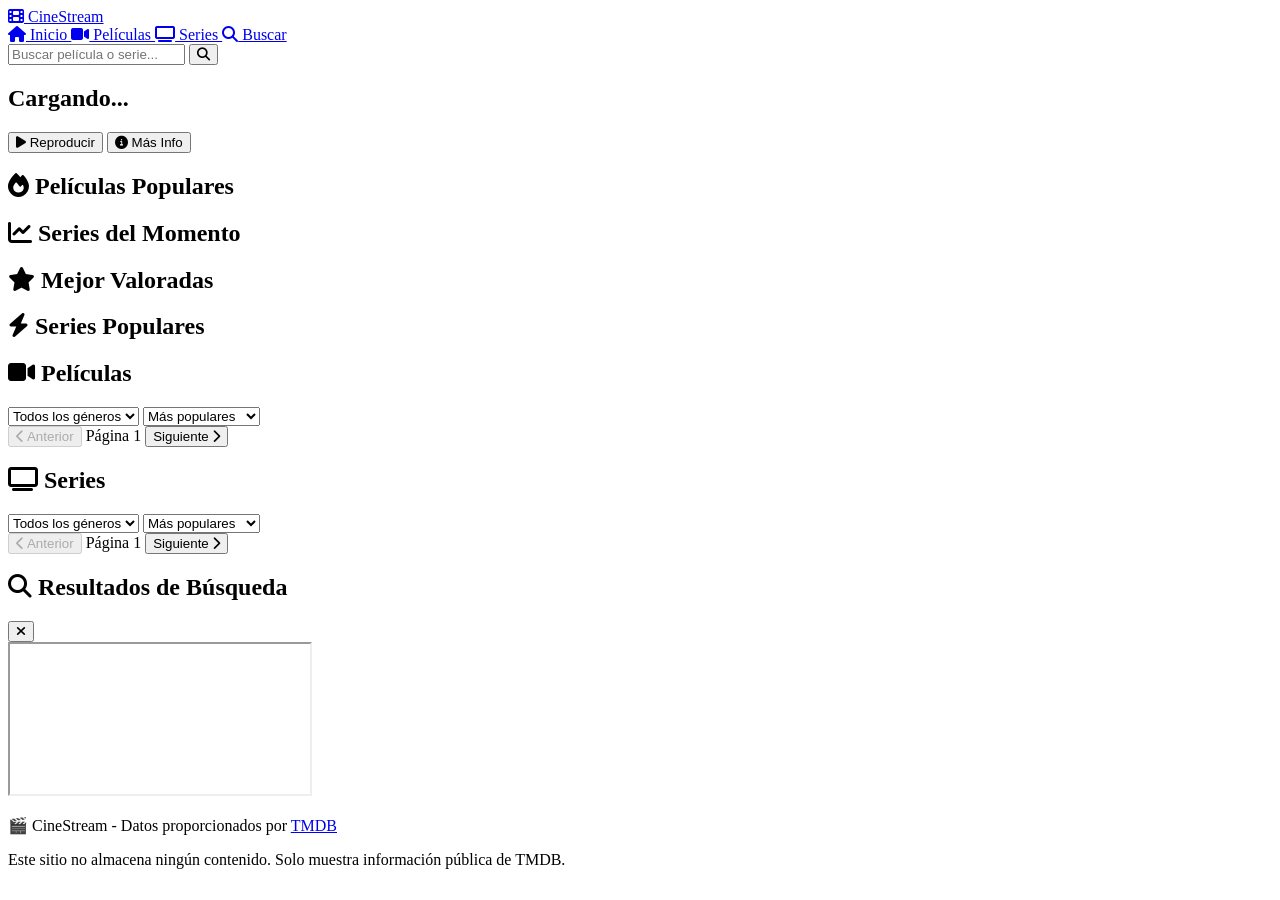
==== CineStream/index.html @ ab00bdc8 "Rename index.html to CineStream/index.html" ====
<!DOCTYPE html>
<html lang="es">
<head>
    <meta charset="UTF-8">
    <meta name="viewport" content="width=device-width, initial-scale=1.0">
    <meta name="description" content="Ver películas y series en línea gratis">
    <title>CineStream - Ver Películas y Series Online</title>
    
    <link rel="stylesheet" href="https://cdnjs.cloudflare.com/ajax/libs/font-awesome/6.4.0/css/all.min.css">
    <link rel="stylesheet" href="css/style.css">
    <link rel="icon" href="data:image/svg+xml,<svg xmlns='http://www.w3.org/2000/svg' viewBox='0 0 100 100'><text y='.9em' font-size='90'>🎬</text></svg>">
</head>
<body>

<!-- HEADER -->
<header class="header">
    <div class="container header-content">
        <a href="#/" class="logo">
            <i class="fa-solid fa-film"></i> CineStream
        </a>
        
        <nav class="nav">
            <a href="#/" class="nav-link active" data-section="home">
                <i class="fa-solid fa-house"></i> Inicio
            </a>
            <a href="#/movies" class="nav-link" data-section="movies">
                <i class="fa-solid fa-video"></i> Películas
            </a>
            <a href="#/series" class="nav-link" data-section="series">
                <i class="fa-solid fa-tv"></i> Series
            </a>
            <a href="#/search" class="nav-link" data-section="search">
                <i class="fa-solid fa-magnifying-glass"></i> Buscar
            </a>
        </nav>
        
        <div class="search-box">
            <input type="text" id="searchInput" placeholder="Buscar película o serie...">
            <button id="searchBtn"><i class="fa-solid fa-search"></i></button>
        </div>
    </div>
</header>

<!-- MAIN CONTENT -->
<main class="main">
    
    <!-- HOME -->
    <section id="home" class="section active">
        <!-- Hero Banner -->
        <div class="hero" id="hero">
            <div class="hero-overlay"></div>
            <div class="hero-content">
                <h1 class="hero-title" id="heroTitle">Cargando...</h1>
                <p class="hero-desc" id="heroDesc"></p>
                <div class="hero-buttons">
                    <button class="btn btn-primary" id="heroPlay">
                        <i class="fa-solid fa-play"></i> Reproducir
                    </button>
                    <button class="btn btn-secondary" id="heroInfo">
                        <i class="fa-solid fa-circle-info"></i> Más Info
                    </button>
                </div>
            </div>
        </div>

        <div class="container">
            <!-- Películas Populares -->
            <div class="content-row">
                <h2 class="row-title">
                    <i class="fa-solid fa-fire"></i> Películas Populares
                </h2>
                <div class="cards-grid" id="popularMovies"></div>
            </div>

            <!-- Series Trending -->
            <div class="content-row">
                <h2 class="row-title">
                    <i class="fa-solid fa-chart-line"></i> Series del Momento
                </h2>
                <div class="cards-grid" id="trendingSeries"></div>
            </div>

            <!-- Películas Mejor Valoradas -->
            <div class="content-row">
                <h2 class="row-title">
                    <i class="fa-solid fa-star"></i> Mejor Valoradas
                </h2>
                <div class="cards-grid" id="topRatedMovies"></div>
            </div>

            <!-- Series Populares -->
            <div class="content-row">
                <h2 class="row-title">
                    <i class="fa-solid fa-bolt"></i> Series Populares
                </h2>
                <div class="cards-grid" id="popularSeries"></div>
            </div>
        </div>
    </section>

    <!-- MOVIES -->
    <section id="movies" class="section">
        <div class="container">
            <h1 class="page-title"><i class="fa-solid fa-video"></i> Películas</h1>
            
            <div class="filters">
                <select id="movieGenre" class="filter-select">
                    <option value="">Todos los géneros</option>
                </select>
                <select id="movieSort" class="filter-select">
                    <option value="popularity.desc">Más populares</option>
                    <option value="vote_average.desc">Mejor valoradas</option>
                    <option value="release_date.desc">Más recientes</option>
                    <option value="revenue.desc">Más taquilleras</option>
                </select>
            </div>

            <div class="cards-grid" id="moviesGrid"></div>
            
            <div class="pagination">
                <button id="prevMovies" class="btn btn-secondary" disabled>
                    <i class="fa-solid fa-chevron-left"></i> Anterior
                </button>
                <span id="moviePage">Página 1</span>
                <button id="nextMovies" class="btn btn-secondary">
                    Siguiente <i class="fa-solid fa-chevron-right"></i>
                </button>
            </div>
        </div>
    </section>

    <!-- SERIES -->
    <section id="series" class="section">
        <div class="container">
            <h1 class="page-title"><i class="fa-solid fa-tv"></i> Series</h1>
            
            <div class="filters">
                <select id="seriesGenre" class="filter-select">
                    <option value="">Todos los géneros</option>
                </select>
                <select id="seriesSort" class="filter-select">
                    <option value="popularity.desc">Más populares</option>
                    <option value="vote_average.desc">Mejor valoradas</option>
                    <option value="first_air_date.desc">Más recientes</option>
                </select>
            </div>

            <div class="cards-grid" id="seriesGrid"></div>
            
            <div class="pagination">
                <button id="prevSeries" class="btn btn-secondary" disabled>
                    <i class="fa-solid fa-chevron-left"></i> Anterior
                </button>
                <span id="seriesPage">Página 1</span>
                <button id="nextSeries" class="btn btn-secondary">
                    Siguiente <i class="fa-solid fa-chevron-right"></i>
                </button>
            </div>
        </div>
    </section>

    <!-- SEARCH -->
    <section id="search" class="section">
        <div class="container">
            <h1 class="page-title"><i class="fa-solid fa-magnifying-glass"></i> Resultados de Búsqueda</h1>
            <div id="searchResults" class="cards-grid"></div>
        </div>
    </section>

    <!-- DETAIL -->
    <section id="detail" class="section">
        <div class="container">
            <div class="detail-content" id="detailContent"></div>
        </div>
    </section>

    <!-- PLAYER -->
    <section id="player" class="section">
        <div class="container">
            <div class="player-wrapper">
                <div class="player-header">
                    <h2 id="playerTitle"></h2>
                    <button class="btn-close" onclick="window.history.back()">
                        <i class="fa-solid fa-xmark"></i>
                    </button>
                </div>
                
                <div class="player-controls" id="playerControls"></div>
                
                <div class="player-container">
                    <iframe id="videoPlayer" 
                            src="" 
                            allowfullscreen 
                            allow="autoplay; fullscreen; picture-in-picture"
                            referrerpolicy="origin">
                    </iframe>
                </div>
                
                <div class="player-info" id="playerInfo"></div>
            </div>
        </div>
    </section>

</main>

<!-- FOOTER -->
<footer class="footer">
    <div class="container">
        <p>🎬 CineStream - Datos proporcionados por <a href="https://www.themoviedb.org/" target="_blank">TMDB</a></p>
        <p class="disclaimer">Este sitio no almacena ningún contenido. Solo muestra información pública de TMDB.</p>
    </div>
</footer>

<!-- LOADING -->
<div class="loading-overlay" id="loading">
    <div class="spinner"></div>
</div>

<script src="js/app.js"></script>
</body>
</html>
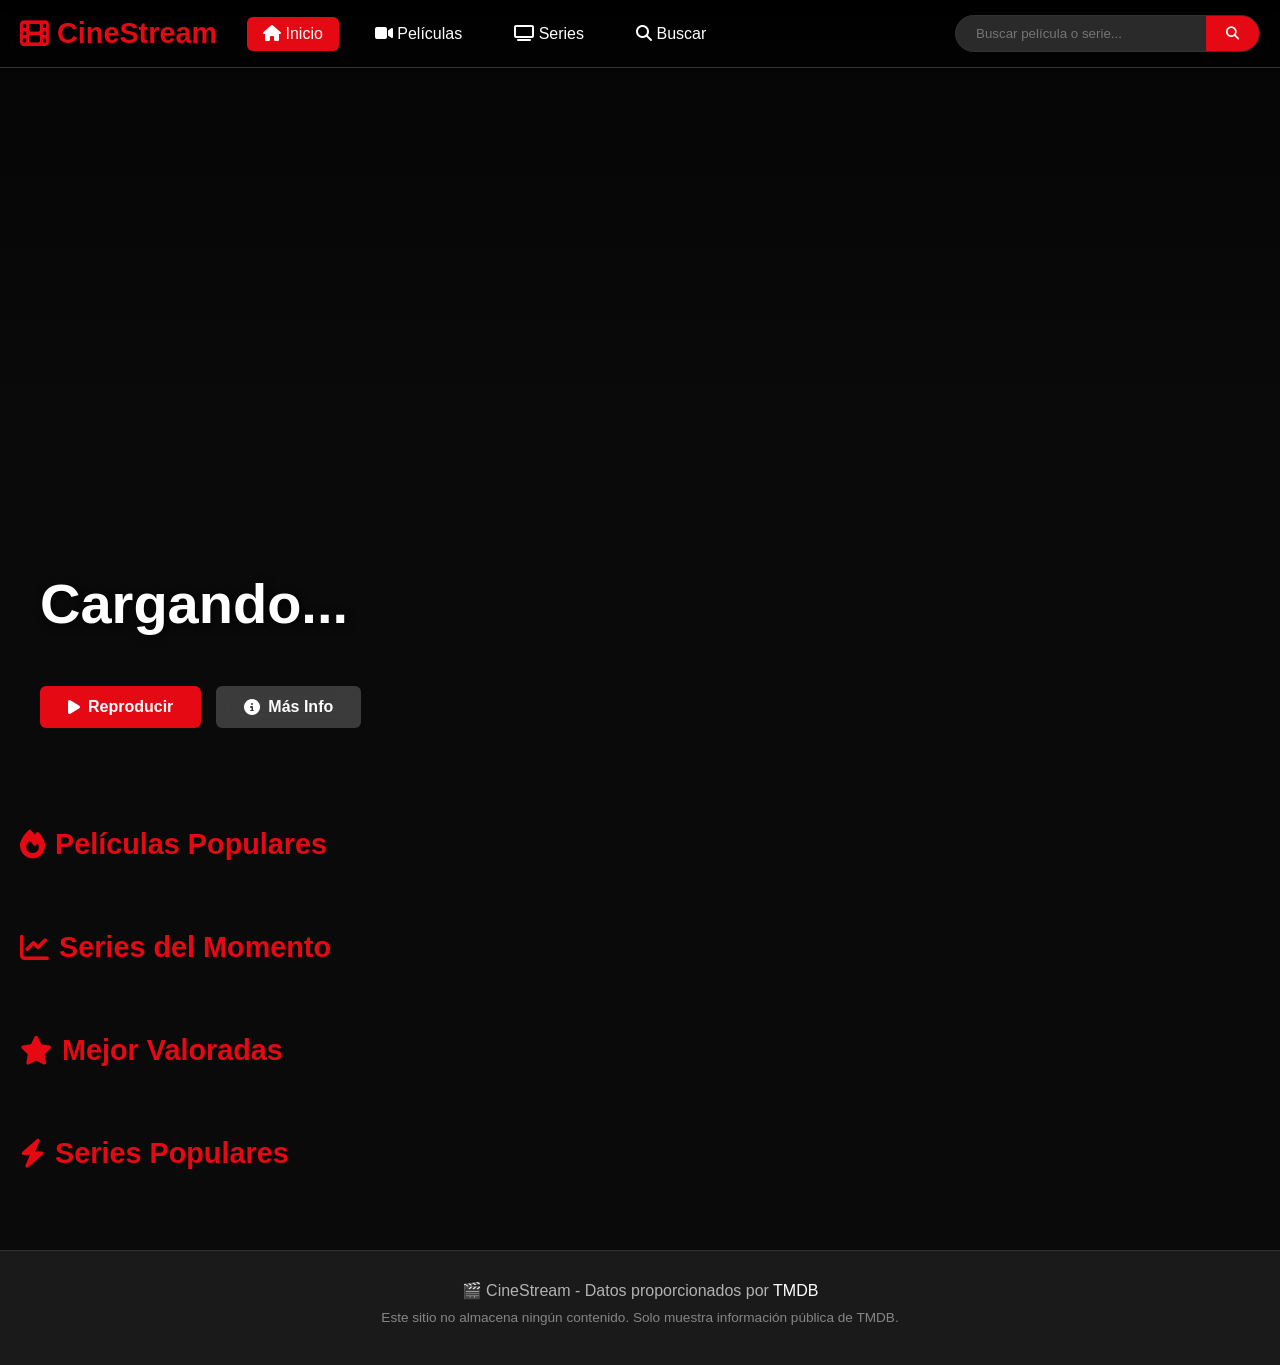
==== commit dacbcbb0: "Update index.html" ====
--- a/CineStream/index.html
+++ b/CineStream/index.html
@@ -216,6 +216,6 @@
     <div class="spinner"></div>
 </div>
 
-<script src="js/app.js"></script>
+<script src="CineStream/js/app.js"></script>
 </body>
 </html>
--- a/CineStream/css/style.css
+++ b/CineStream/css/style.css
@@ -0,0 +1,665 @@
+/* ============================================
+   VARIABLES Y RESET
+   ============================================ */
+:root {
+    --primary: #e50914;
+    --primary-dark: #b20710;
+    --secondary: #01b4e4;
+    --bg-dark: #0a0a0a;
+    --bg-card: #1a1a1a;
+    --bg-lighter: #2a2a2a;
+    --text: #ffffff;
+    --text-muted: #b3b3b3;
+    --border: #333;
+    --success: #28a745;
+    --shadow: 0 4px 20px rgba(0,0,0,0.5);
+}
+
+* {
+    margin: 0;
+    padding: 0;
+    box-sizing: border-box;
+}
+
+body {
+    font-family: 'Segoe UI', Tahoma, sans-serif;
+    background: var(--bg-dark);
+    color: var(--text);
+    min-height: 100vh;
+    overflow-x: hidden;
+}
+
+a {
+    color: var(--text);
+    text-decoration: none;
+}
+
+.container {
+    max-width: 1400px;
+    margin: 0 auto;
+    padding: 0 20px;
+}
+
+/* ============================================
+   HEADER
+   ============================================ */
+.header {
+    position: sticky;
+    top: 0;
+    z-index: 100;
+    background: linear-gradient(180deg, rgba(0,0,0,0.95) 0%, rgba(0,0,0,0.7) 100%);
+    backdrop-filter: blur(10px);
+    border-bottom: 1px solid var(--border);
+    padding: 15px 0;
+}
+
+.header-content {
+    display: flex;
+    align-items: center;
+    gap: 30px;
+    flex-wrap: wrap;
+}
+
+.logo {
+    font-size: 1.8rem;
+    font-weight: bold;
+    color: var(--primary);
+    display: flex;
+    align-items: center;
+    gap: 8px;
+}
+
+.nav {
+    display: flex;
+    gap: 20px;
+    flex: 1;
+}
+
+.nav-link {
+    padding: 8px 16px;
+    border-radius: 6px;
+    transition: all 0.3s;
+    font-weight: 500;
+}
+
+.nav-link:hover, .nav-link.active {
+    background: var(--primary);
+    color: white;
+}
+
+.search-box {
+    display: flex;
+    background: var(--bg-lighter);
+    border-radius: 25px;
+    overflow: hidden;
+    border: 1px solid var(--border);
+}
+
+.search-box input {
+    background: transparent;
+    border: none;
+    padding: 10px 20px;
+    color: white;
+    width: 250px;
+    outline: none;
+}
+
+.search-box button {
+    background: var(--primary);
+    border: none;
+    padding: 10px 20px;
+    color: white;
+    cursor: pointer;
+    transition: background 0.3s;
+}
+
+.search-box button:hover {
+    background: var(--primary-dark);
+}
+
+/* ============================================
+   HERO
+   ============================================ */
+.hero {
+    position: relative;
+    height: 80vh;
+    min-height: 500px;
+    background-size: cover;
+    background-position: center;
+    margin-bottom: 40px;
+    display: flex;
+    align-items: flex-end;
+}
+
+.hero-overlay {
+    position: absolute;
+    inset: 0;
+    background: linear-gradient(0deg, var(--bg-dark) 0%, transparent 50%, rgba(0,0,0,0.5) 100%);
+}
+
+.hero-content {
+    position: relative;
+    z-index: 2;
+    padding: 60px 40px;
+    max-width: 700px;
+}
+
+.hero-title {
+    font-size: 3.5rem;
+    margin-bottom: 20px;
+    text-shadow: 2px 2px 10px rgba(0,0,0,0.8);
+}
+
+.hero-desc {
+    font-size: 1.1rem;
+    line-height: 1.6;
+    margin-bottom: 30px;
+    color: var(--text-muted);
+    display: -webkit-box;
+    -webkit-line-clamp: 3;
+    -webkit-box-orient: vertical;
+    overflow: hidden;
+}
+
+.hero-buttons {
+    display: flex;
+    gap: 15px;
+    flex-wrap: wrap;
+}
+
+/* ============================================
+   BOTONES
+   ============================================ */
+.btn {
+    padding: 12px 28px;
+    border: none;
+    border-radius: 6px;
+    font-size: 1rem;
+    font-weight: bold;
+    cursor: pointer;
+    transition: all 0.3s;
+    display: inline-flex;
+    align-items: center;
+    gap: 8px;
+}
+
+.btn-primary {
+    background: var(--primary);
+    color: white;
+}
+
+.btn-primary:hover {
+    background: var(--primary-dark);
+    transform: scale(1.05);
+}
+
+.btn-secondary {
+    background: rgba(255,255,255,0.2);
+    color: white;
+    backdrop-filter: blur(10px);
+}
+
+.btn-secondary:hover {
+    background: rgba(255,255,255,0.3);
+}
+
+.btn-close {
+    background: rgba(0,0,0,0.7);
+    color: white;
+    border: none;
+    width: 40px;
+    height: 40px;
+    border-radius: 50%;
+    cursor: pointer;
+    font-size: 1.2rem;
+}
+
+/* ============================================
+   CONTENT ROWS
+   ============================================ */
+.content-row {
+    margin-bottom: 50px;
+}
+
+.row-title {
+    font-size: 1.8rem;
+    margin-bottom: 20px;
+    display: flex;
+    align-items: center;
+    gap: 10px;
+    color: var(--primary);
+}
+
+.cards-grid {
+    display: grid;
+    grid-template-columns: repeat(auto-fill, minmax(200px, 1fr));
+    gap: 20px;
+}
+
+.card {
+    background: var(--bg-card);
+    border-radius: 10px;
+    overflow: hidden;
+    cursor: pointer;
+    transition: all 0.3s;
+    position: relative;
+}
+
+.card:hover {
+    transform: translateY(-10px) scale(1.03);
+    box-shadow: var(--shadow);
+    z-index: 10;
+}
+
+.card-poster {
+    width: 100%;
+    aspect-ratio: 2/3;
+    object-fit: cover;
+    display: block;
+}
+
+.card-info {
+    padding: 12px;
+}
+
+.card-title {
+    font-size: 1rem;
+    margin-bottom: 5px;
+    white-space: nowrap;
+    overflow: hidden;
+    text-overflow: ellipsis;
+}
+
+.card-meta {
+    display: flex;
+    justify-content: space-between;
+    font-size: 0.85rem;
+    color: var(--text-muted);
+}
+
+.card-rating {
+    color: #ffc107;
+}
+
+.card-overlay {
+    position: absolute;
+    inset: 0;
+    background: linear-gradient(0deg, rgba(0,0,0,0.9) 0%, transparent 50%);
+    opacity: 0;
+    transition: opacity 0.3s;
+    display: flex;
+    align-items: flex-end;
+    padding: 20px;
+}
+
+.card:hover .card-overlay {
+    opacity: 1;
+}
+
+.card-play {
+    position: absolute;
+    top: 50%;
+    left: 50%;
+    transform: translate(-50%, -50%);
+    width: 60px;
+    height: 60px;
+    background: var(--primary);
+    border-radius: 50%;
+    display: flex;
+    align-items: center;
+    justify-content: center;
+    font-size: 1.5rem;
+    opacity: 0;
+    transition: opacity 0.3s;
+}
+
+.card:hover .card-play {
+    opacity: 1;
+}
+
+/* ============================================
+   FILTROS Y PAGINACIÓN
+   ============================================ */
+.page-title {
+    font-size: 2.5rem;
+    margin: 30px 0;
+    color: var(--primary);
+}
+
+.filters {
+    display: flex;
+    gap: 15px;
+    margin-bottom: 30px;
+    flex-wrap: wrap;
+}
+
+.filter-select {
+    background: var(--bg-lighter);
+    color: white;
+    border: 1px solid var(--border);
+    padding: 10px 20px;
+    border-radius: 6px;
+    cursor: pointer;
+    font-size: 1rem;
+}
+
+.pagination {
+    display: flex;
+    justify-content: center;
+    align-items: center;
+    gap: 20px;
+    margin: 40px 0;
+}
+
+/* ============================================
+   DETALLE
+   ============================================ */
+.detail-content {
+    padding: 40px 0;
+}
+
+.detail-hero {
+    display: grid;
+    grid-template-columns: 300px 1fr;
+    gap: 40px;
+    margin-bottom: 40px;
+}
+
+.detail-poster {
+    width: 100%;
+    border-radius: 12px;
+    box-shadow: var(--shadow);
+}
+
+.detail-info h1 {
+    font-size: 3rem;
+    margin-bottom: 15px;
+}
+
+.detail-meta {
+    display: flex;
+    gap: 20px;
+    flex-wrap: wrap;
+    margin-bottom: 20px;
+    font-size: 1.1rem;
+}
+
+.detail-meta span {
+    display: flex;
+    align-items: center;
+    gap: 5px;
+}
+
+.detail-genres {
+    display: flex;
+    gap: 10px;
+    flex-wrap: wrap;
+    margin-bottom: 20px;
+}
+
+.genre-tag {
+    background: var(--bg-lighter);
+    padding: 6px 14px;
+    border-radius: 20px;
+    font-size: 0.9rem;
+    border: 1px solid var(--border);
+}
+
+.detail-overview {
+    font-size: 1.1rem;
+    line-height: 1.7;
+    color: var(--text-muted);
+    margin-bottom: 30px;
+}
+
+.detail-actions {
+    display: flex;
+    gap: 15px;
+    flex-wrap: wrap;
+}
+
+/* ============================================
+   SEASONS & EPISODES
+   ============================================ */
+.seasons-selector {
+    margin: 30px 0;
+}
+
+.seasons-selector h3 {
+    margin-bottom: 15px;
+    color: var(--secondary);
+}
+
+.season-tabs {
+    display: flex;
+    gap: 10px;
+    flex-wrap: wrap;
+    margin-bottom: 20px;
+}
+
+.season-tab {
+    padding: 8px 16px;
+    background: var(--bg-lighter);
+    border: 1px solid var(--border);
+    border-radius: 6px;
+    cursor: pointer;
+    transition: all 0.3s;
+}
+
+.season-tab.active, .season-tab:hover {
+    background: var(--primary);
+    border-color: var(--primary);
+}
+
+.episodes-list {
+    display: grid;
+    gap: 15px;
+}
+
+.episode-card {
+    display: grid;
+    grid-template-columns: 200px 1fr auto;
+    gap: 20px;
+    background: var(--bg-card);
+    border-radius: 10px;
+    overflow: hidden;
+    transition: all 0.3s;
+    align-items: center;
+}
+
+.episode-card:hover {
+    background: var(--bg-lighter);
+    transform: translateX(5px);
+}
+
+.episode-thumb {
+    width: 100%;
+    aspect-ratio: 16/9;
+    object-fit: cover;
+}
+
+.episode-info h4 {
+    margin-bottom: 8px;
+}
+
+.episode-info p {
+    color: var(--text-muted);
+    font-size: 0.9rem;
+    line-height: 1.5;
+}
+
+/* ============================================
+   PLAYER
+   ============================================ */
+.player-wrapper {
+    padding: 20px 0;
+}
+
+.player-header {
+    display: flex;
+    justify-content: space-between;
+    align-items: center;
+    margin-bottom: 20px;
+}
+
+.player-container {
+    position: relative;
+    width: 100%;
+    padding-bottom: 56.25%;
+    background: black;
+    border-radius: 12px;
+    overflow: hidden;
+    box-shadow: var(--shadow);
+}
+
+.player-container iframe {
+    position: absolute;
+    top: 0;
+    left: 0;
+    width: 100%;
+    height: 100%;
+    border: none;
+}
+
+.player-controls {
+    display: flex;
+    gap: 10px;
+    flex-wrap: wrap;
+    margin-bottom: 20px;
+}
+
+.server-btn {
+    padding: 8px 16px;
+    background: var(--bg-lighter);
+    border: 1px solid var(--border);
+    border-radius: 6px;
+    color: white;
+    cursor: pointer;
+    transition: all 0.3s;
+}
+
+.server-btn.active, .server-btn:hover {
+    background: var(--primary);
+    border-color: var(--primary);
+}
+
+.player-info {
+    margin-top: 20px;
+    padding: 20px;
+    background: var(--bg-card);
+    border-radius: 10px;
+}
+
+/* ============================================
+   LOADING
+   ============================================ */
+.loading-overlay {
+    position: fixed;
+    inset: 0;
+    background: rgba(0,0,0,0.8);
+    display: none;
+    align-items: center;
+    justify-content: center;
+    z-index: 1000;
+}
+
+.loading-overlay.active {
+    display: flex;
+}
+
+.spinner {
+    width: 60px;
+    height: 60px;
+    border: 5px solid var(--bg-lighter);
+    border-top-color: var(--primary);
+    border-radius: 50%;
+    animation: spin 1s linear infinite;
+}
+
+@keyframes spin {
+    to { transform: rotate(360deg); }
+}
+
+/* ============================================
+   FOOTER
+   ============================================ */
+.footer {
+    background: var(--bg-card);
+    padding: 30px 0;
+    margin-top: 60px;
+    text-align: center;
+    border-top: 1px solid var(--border);
+}
+
+.footer p {
+    color: var(--text-muted);
+    margin-bottom: 10px;
+}
+
+.disclaimer {
+    font-size: 0.85rem;
+    opacity: 0.7;
+}
+
+/* ============================================
+   SECTIONS
+   ============================================ */
+.section {
+    display: none;
+    animation: fadeIn 0.4s;
+}
+
+.section.active {
+    display: block;
+}
+
+@keyframes fadeIn {
+    from { opacity: 0; transform: translateY(10px); }
+    to { opacity: 1; transform: translateY(0); }
+}
+
+/* ============================================
+   RESPONSIVE
+   ============================================ */
+@media (max-width: 768px) {
+    .header-content {
+        flex-direction: column;
+        gap: 15px;
+    }
+    
+    .nav {
+        width: 100%;
+        justify-content: center;
+        flex-wrap: wrap;
+    }
+    
+    .search-box input {
+        width: 180px;
+    }
+    
+    .hero-title {
+        font-size: 2rem;
+    }
+    
+    .hero-content {
+        padding: 30px 20px;
+    }
+    
+    .detail-hero {
+        grid-template-columns: 1fr;
+    }
+    
+    .detail-poster {
+        max-width: 250px;
+        margin: 0 auto;
+    }
+    
+    .episode-card {
+        grid-template-columns: 1fr;
+    }
+    
+    .cards-grid {
+        grid-template-columns: repeat(auto-fill, minmax(140px, 1fr));
+        gap: 12px;
+    }
+}
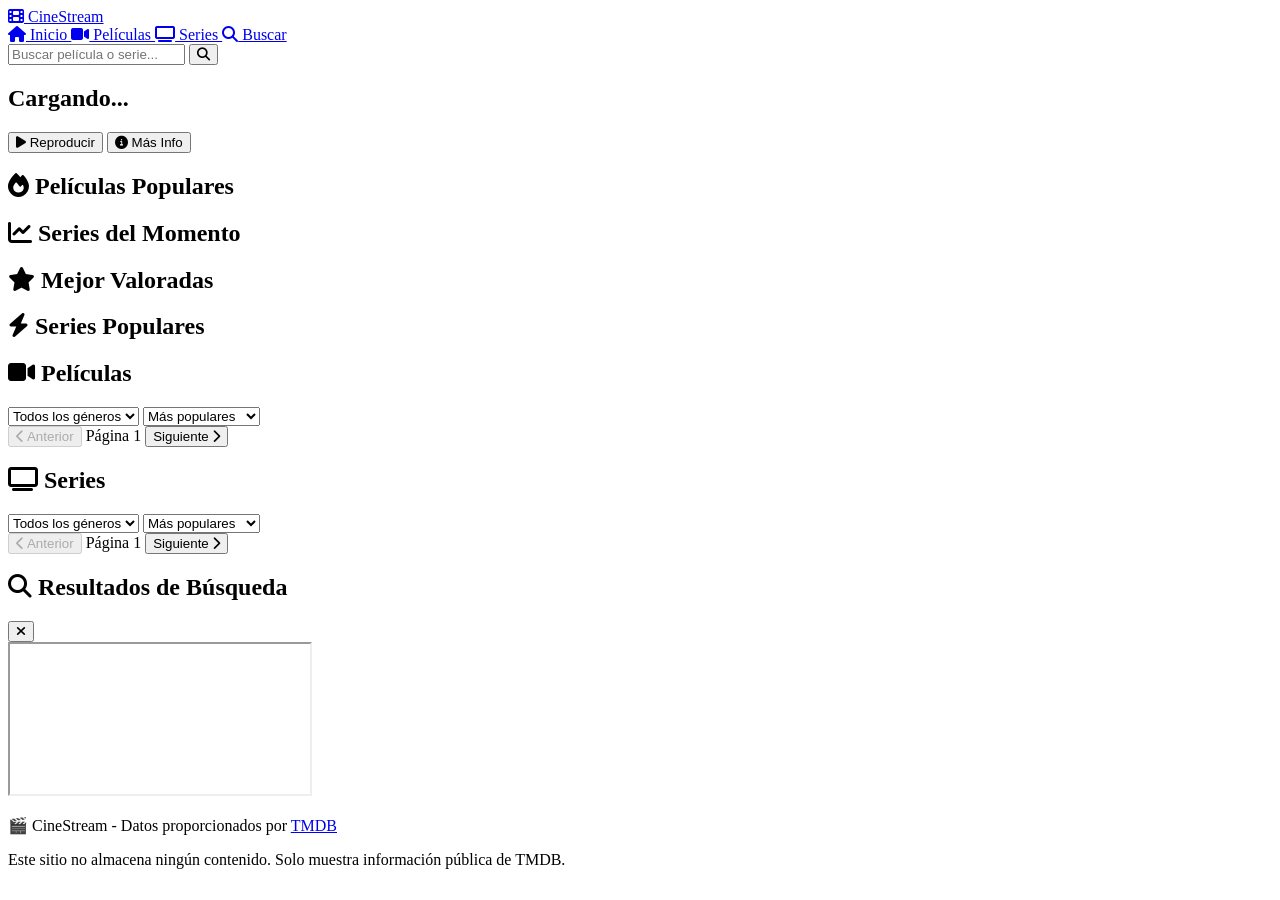
==== commit d4b16de1: "Update index.html" ====
--- a/CineStream/index.html
+++ b/CineStream/index.html
@@ -7,7 +7,7 @@
     <title>CineStream - Ver Películas y Series Online</title>
     
     <link rel="stylesheet" href="https://cdnjs.cloudflare.com/ajax/libs/font-awesome/6.4.0/css/all.min.css">
-    <link rel="stylesheet" href="css/style.css">
+    <link rel="stylesheet" href="CineStream/css/style.css">
     <link rel="icon" href="data:image/svg+xml,<svg xmlns='http://www.w3.org/2000/svg' viewBox='0 0 100 100'><text y='.9em' font-size='90'>🎬</text></svg>">
 </head>
 <body>
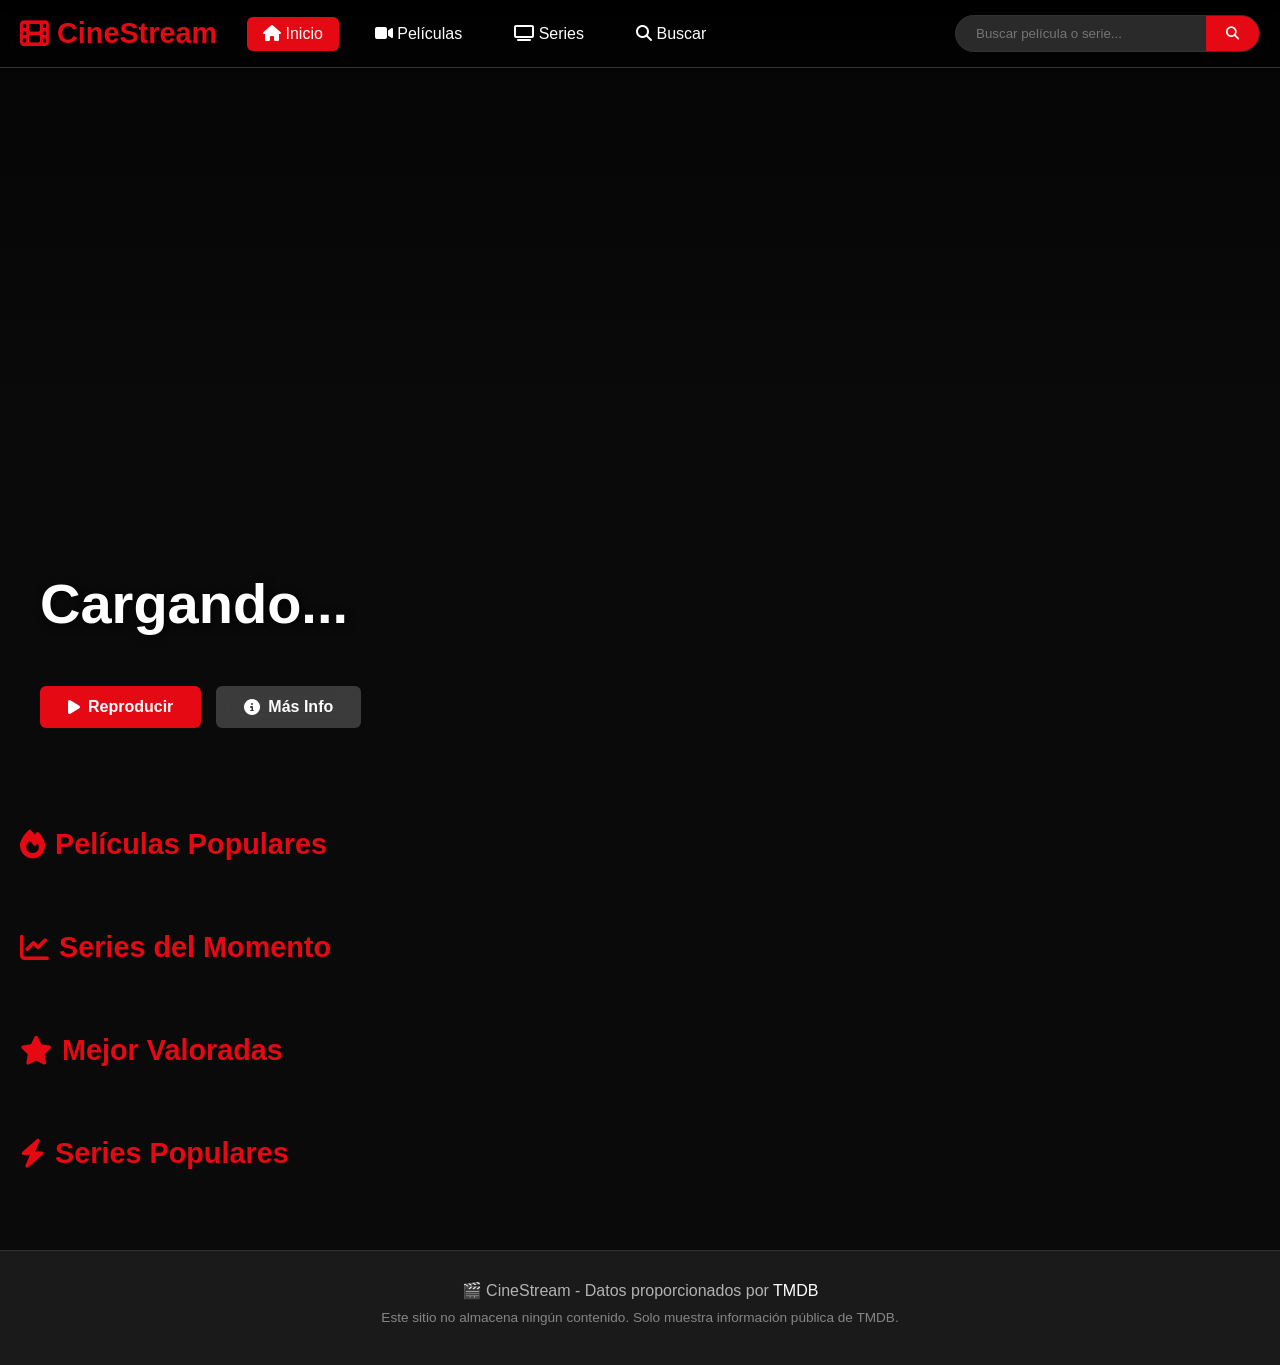
==== commit 88bc0607: "Update index.html" ====
--- a/CineStream/index.html
+++ b/CineStream/index.html
@@ -7,7 +7,7 @@
     <title>CineStream - Ver Películas y Series Online</title>
     
     <link rel="stylesheet" href="https://cdnjs.cloudflare.com/ajax/libs/font-awesome/6.4.0/css/all.min.css">
-    <link rel="stylesheet" href="CineStream/css/style.css">
+    <link rel="stylesheet" href="css/style.css">
     <link rel="icon" href="data:image/svg+xml,<svg xmlns='http://www.w3.org/2000/svg' viewBox='0 0 100 100'><text y='.9em' font-size='90'>🎬</text></svg>">
 </head>
 <body>
@@ -216,6 +216,6 @@
     <div class="spinner"></div>
 </div>
 
-<script src="CineStream/js/app.js"></script>
+<script src="CineStream/js"></script>
 </body>
 </html>
--- a/CineStream/css/style.css
+++ b/CineStream/css/style.css
@@ -0,0 +1,665 @@
+/* ============================================
+   VARIABLES Y RESET
+   ============================================ */
+:root {
+    --primary: #e50914;
+    --primary-dark: #b20710;
+    --secondary: #01b4e4;
+    --bg-dark: #0a0a0a;
+    --bg-card: #1a1a1a;
+    --bg-lighter: #2a2a2a;
+    --text: #ffffff;
+    --text-muted: #b3b3b3;
+    --border: #333;
+    --success: #28a745;
+    --shadow: 0 4px 20px rgba(0,0,0,0.5);
+}
+
+* {
+    margin: 0;
+    padding: 0;
+    box-sizing: border-box;
+}
+
+body {
+    font-family: 'Segoe UI', Tahoma, sans-serif;
+    background: var(--bg-dark);
+    color: var(--text);
+    min-height: 100vh;
+    overflow-x: hidden;
+}
+
+a {
+    color: var(--text);
+    text-decoration: none;
+}
+
+.container {
+    max-width: 1400px;
+    margin: 0 auto;
+    padding: 0 20px;
+}
+
+/* ============================================
+   HEADER
+   ============================================ */
+.header {
+    position: sticky;
+    top: 0;
+    z-index: 100;
+    background: linear-gradient(180deg, rgba(0,0,0,0.95) 0%, rgba(0,0,0,0.7) 100%);
+    backdrop-filter: blur(10px);
+    border-bottom: 1px solid var(--border);
+    padding: 15px 0;
+}
+
+.header-content {
+    display: flex;
+    align-items: center;
+    gap: 30px;
+    flex-wrap: wrap;
+}
+
+.logo {
+    font-size: 1.8rem;
+    font-weight: bold;
+    color: var(--primary);
+    display: flex;
+    align-items: center;
+    gap: 8px;
+}
+
+.nav {
+    display: flex;
+    gap: 20px;
+    flex: 1;
+}
+
+.nav-link {
+    padding: 8px 16px;
+    border-radius: 6px;
+    transition: all 0.3s;
+    font-weight: 500;
+}
+
+.nav-link:hover, .nav-link.active {
+    background: var(--primary);
+    color: white;
+}
+
+.search-box {
+    display: flex;
+    background: var(--bg-lighter);
+    border-radius: 25px;
+    overflow: hidden;
+    border: 1px solid var(--border);
+}
+
+.search-box input {
+    background: transparent;
+    border: none;
+    padding: 10px 20px;
+    color: white;
+    width: 250px;
+    outline: none;
+}
+
+.search-box button {
+    background: var(--primary);
+    border: none;
+    padding: 10px 20px;
+    color: white;
+    cursor: pointer;
+    transition: background 0.3s;
+}
+
+.search-box button:hover {
+    background: var(--primary-dark);
+}
+
+/* ============================================
+   HERO
+   ============================================ */
+.hero {
+    position: relative;
+    height: 80vh;
+    min-height: 500px;
+    background-size: cover;
+    background-position: center;
+    margin-bottom: 40px;
+    display: flex;
+    align-items: flex-end;
+}
+
+.hero-overlay {
+    position: absolute;
+    inset: 0;
+    background: linear-gradient(0deg, var(--bg-dark) 0%, transparent 50%, rgba(0,0,0,0.5) 100%);
+}
+
+.hero-content {
+    position: relative;
+    z-index: 2;
+    padding: 60px 40px;
+    max-width: 700px;
+}
+
+.hero-title {
+    font-size: 3.5rem;
+    margin-bottom: 20px;
+    text-shadow: 2px 2px 10px rgba(0,0,0,0.8);
+}
+
+.hero-desc {
+    font-size: 1.1rem;
+    line-height: 1.6;
+    margin-bottom: 30px;
+    color: var(--text-muted);
+    display: -webkit-box;
+    -webkit-line-clamp: 3;
+    -webkit-box-orient: vertical;
+    overflow: hidden;
+}
+
+.hero-buttons {
+    display: flex;
+    gap: 15px;
+    flex-wrap: wrap;
+}
+
+/* ============================================
+   BOTONES
+   ============================================ */
+.btn {
+    padding: 12px 28px;
+    border: none;
+    border-radius: 6px;
+    font-size: 1rem;
+    font-weight: bold;
+    cursor: pointer;
+    transition: all 0.3s;
+    display: inline-flex;
+    align-items: center;
+    gap: 8px;
+}
+
+.btn-primary {
+    background: var(--primary);
+    color: white;
+}
+
+.btn-primary:hover {
+    background: var(--primary-dark);
+    transform: scale(1.05);
+}
+
+.btn-secondary {
+    background: rgba(255,255,255,0.2);
+    color: white;
+    backdrop-filter: blur(10px);
+}
+
+.btn-secondary:hover {
+    background: rgba(255,255,255,0.3);
+}
+
+.btn-close {
+    background: rgba(0,0,0,0.7);
+    color: white;
+    border: none;
+    width: 40px;
+    height: 40px;
+    border-radius: 50%;
+    cursor: pointer;
+    font-size: 1.2rem;
+}
+
+/* ============================================
+   CONTENT ROWS
+   ============================================ */
+.content-row {
+    margin-bottom: 50px;
+}
+
+.row-title {
+    font-size: 1.8rem;
+    margin-bottom: 20px;
+    display: flex;
+    align-items: center;
+    gap: 10px;
+    color: var(--primary);
+}
+
+.cards-grid {
+    display: grid;
+    grid-template-columns: repeat(auto-fill, minmax(200px, 1fr));
+    gap: 20px;
+}
+
+.card {
+    background: var(--bg-card);
+    border-radius: 10px;
+    overflow: hidden;
+    cursor: pointer;
+    transition: all 0.3s;
+    position: relative;
+}
+
+.card:hover {
+    transform: translateY(-10px) scale(1.03);
+    box-shadow: var(--shadow);
+    z-index: 10;
+}
+
+.card-poster {
+    width: 100%;
+    aspect-ratio: 2/3;
+    object-fit: cover;
+    display: block;
+}
+
+.card-info {
+    padding: 12px;
+}
+
+.card-title {
+    font-size: 1rem;
+    margin-bottom: 5px;
+    white-space: nowrap;
+    overflow: hidden;
+    text-overflow: ellipsis;
+}
+
+.card-meta {
+    display: flex;
+    justify-content: space-between;
+    font-size: 0.85rem;
+    color: var(--text-muted);
+}
+
+.card-rating {
+    color: #ffc107;
+}
+
+.card-overlay {
+    position: absolute;
+    inset: 0;
+    background: linear-gradient(0deg, rgba(0,0,0,0.9) 0%, transparent 50%);
+    opacity: 0;
+    transition: opacity 0.3s;
+    display: flex;
+    align-items: flex-end;
+    padding: 20px;
+}
+
+.card:hover .card-overlay {
+    opacity: 1;
+}
+
+.card-play {
+    position: absolute;
+    top: 50%;
+    left: 50%;
+    transform: translate(-50%, -50%);
+    width: 60px;
+    height: 60px;
+    background: var(--primary);
+    border-radius: 50%;
+    display: flex;
+    align-items: center;
+    justify-content: center;
+    font-size: 1.5rem;
+    opacity: 0;
+    transition: opacity 0.3s;
+}
+
+.card:hover .card-play {
+    opacity: 1;
+}
+
+/* ============================================
+   FILTROS Y PAGINACIÓN
+   ============================================ */
+.page-title {
+    font-size: 2.5rem;
+    margin: 30px 0;
+    color: var(--primary);
+}
+
+.filters {
+    display: flex;
+    gap: 15px;
+    margin-bottom: 30px;
+    flex-wrap: wrap;
+}
+
+.filter-select {
+    background: var(--bg-lighter);
+    color: white;
+    border: 1px solid var(--border);
+    padding: 10px 20px;
+    border-radius: 6px;
+    cursor: pointer;
+    font-size: 1rem;
+}
+
+.pagination {
+    display: flex;
+    justify-content: center;
+    align-items: center;
+    gap: 20px;
+    margin: 40px 0;
+}
+
+/* ============================================
+   DETALLE
+   ============================================ */
+.detail-content {
+    padding: 40px 0;
+}
+
+.detail-hero {
+    display: grid;
+    grid-template-columns: 300px 1fr;
+    gap: 40px;
+    margin-bottom: 40px;
+}
+
+.detail-poster {
+    width: 100%;
+    border-radius: 12px;
+    box-shadow: var(--shadow);
+}
+
+.detail-info h1 {
+    font-size: 3rem;
+    margin-bottom: 15px;
+}
+
+.detail-meta {
+    display: flex;
+    gap: 20px;
+    flex-wrap: wrap;
+    margin-bottom: 20px;
+    font-size: 1.1rem;
+}
+
+.detail-meta span {
+    display: flex;
+    align-items: center;
+    gap: 5px;
+}
+
+.detail-genres {
+    display: flex;
+    gap: 10px;
+    flex-wrap: wrap;
+    margin-bottom: 20px;
+}
+
+.genre-tag {
+    background: var(--bg-lighter);
+    padding: 6px 14px;
+    border-radius: 20px;
+    font-size: 0.9rem;
+    border: 1px solid var(--border);
+}
+
+.detail-overview {
+    font-size: 1.1rem;
+    line-height: 1.7;
+    color: var(--text-muted);
+    margin-bottom: 30px;
+}
+
+.detail-actions {
+    display: flex;
+    gap: 15px;
+    flex-wrap: wrap;
+}
+
+/* ============================================
+   SEASONS & EPISODES
+   ============================================ */
+.seasons-selector {
+    margin: 30px 0;
+}
+
+.seasons-selector h3 {
+    margin-bottom: 15px;
+    color: var(--secondary);
+}
+
+.season-tabs {
+    display: flex;
+    gap: 10px;
+    flex-wrap: wrap;
+    margin-bottom: 20px;
+}
+
+.season-tab {
+    padding: 8px 16px;
+    background: var(--bg-lighter);
+    border: 1px solid var(--border);
+    border-radius: 6px;
+    cursor: pointer;
+    transition: all 0.3s;
+}
+
+.season-tab.active, .season-tab:hover {
+    background: var(--primary);
+    border-color: var(--primary);
+}
+
+.episodes-list {
+    display: grid;
+    gap: 15px;
+}
+
+.episode-card {
+    display: grid;
+    grid-template-columns: 200px 1fr auto;
+    gap: 20px;
+    background: var(--bg-card);
+    border-radius: 10px;
+    overflow: hidden;
+    transition: all 0.3s;
+    align-items: center;
+}
+
+.episode-card:hover {
+    background: var(--bg-lighter);
+    transform: translateX(5px);
+}
+
+.episode-thumb {
+    width: 100%;
+    aspect-ratio: 16/9;
+    object-fit: cover;
+}
+
+.episode-info h4 {
+    margin-bottom: 8px;
+}
+
+.episode-info p {
+    color: var(--text-muted);
+    font-size: 0.9rem;
+    line-height: 1.5;
+}
+
+/* ============================================
+   PLAYER
+   ============================================ */
+.player-wrapper {
+    padding: 20px 0;
+}
+
+.player-header {
+    display: flex;
+    justify-content: space-between;
+    align-items: center;
+    margin-bottom: 20px;
+}
+
+.player-container {
+    position: relative;
+    width: 100%;
+    padding-bottom: 56.25%;
+    background: black;
+    border-radius: 12px;
+    overflow: hidden;
+    box-shadow: var(--shadow);
+}
+
+.player-container iframe {
+    position: absolute;
+    top: 0;
+    left: 0;
+    width: 100%;
+    height: 100%;
+    border: none;
+}
+
+.player-controls {
+    display: flex;
+    gap: 10px;
+    flex-wrap: wrap;
+    margin-bottom: 20px;
+}
+
+.server-btn {
+    padding: 8px 16px;
+    background: var(--bg-lighter);
+    border: 1px solid var(--border);
+    border-radius: 6px;
+    color: white;
+    cursor: pointer;
+    transition: all 0.3s;
+}
+
+.server-btn.active, .server-btn:hover {
+    background: var(--primary);
+    border-color: var(--primary);
+}
+
+.player-info {
+    margin-top: 20px;
+    padding: 20px;
+    background: var(--bg-card);
+    border-radius: 10px;
+}
+
+/* ============================================
+   LOADING
+   ============================================ */
+.loading-overlay {
+    position: fixed;
+    inset: 0;
+    background: rgba(0,0,0,0.8);
+    display: none;
+    align-items: center;
+    justify-content: center;
+    z-index: 1000;
+}
+
+.loading-overlay.active {
+    display: flex;
+}
+
+.spinner {
+    width: 60px;
+    height: 60px;
+    border: 5px solid var(--bg-lighter);
+    border-top-color: var(--primary);
+    border-radius: 50%;
+    animation: spin 1s linear infinite;
+}
+
+@keyframes spin {
+    to { transform: rotate(360deg); }
+}
+
+/* ============================================
+   FOOTER
+   ============================================ */
+.footer {
+    background: var(--bg-card);
+    padding: 30px 0;
+    margin-top: 60px;
+    text-align: center;
+    border-top: 1px solid var(--border);
+}
+
+.footer p {
+    color: var(--text-muted);
+    margin-bottom: 10px;
+}
+
+.disclaimer {
+    font-size: 0.85rem;
+    opacity: 0.7;
+}
+
+/* ============================================
+   SECTIONS
+   ============================================ */
+.section {
+    display: none;
+    animation: fadeIn 0.4s;
+}
+
+.section.active {
+    display: block;
+}
+
+@keyframes fadeIn {
+    from { opacity: 0; transform: translateY(10px); }
+    to { opacity: 1; transform: translateY(0); }
+}
+
+/* ============================================
+   RESPONSIVE
+   ============================================ */
+@media (max-width: 768px) {
+    .header-content {
+        flex-direction: column;
+        gap: 15px;
+    }
+    
+    .nav {
+        width: 100%;
+        justify-content: center;
+        flex-wrap: wrap;
+    }
+    
+    .search-box input {
+        width: 180px;
+    }
+    
+    .hero-title {
+        font-size: 2rem;
+    }
+    
+    .hero-content {
+        padding: 30px 20px;
+    }
+    
+    .detail-hero {
+        grid-template-columns: 1fr;
+    }
+    
+    .detail-poster {
+        max-width: 250px;
+        margin: 0 auto;
+    }
+    
+    .episode-card {
+        grid-template-columns: 1fr;
+    }
+    
+    .cards-grid {
+        grid-template-columns: repeat(auto-fill, minmax(140px, 1fr));
+        gap: 12px;
+    }
+}
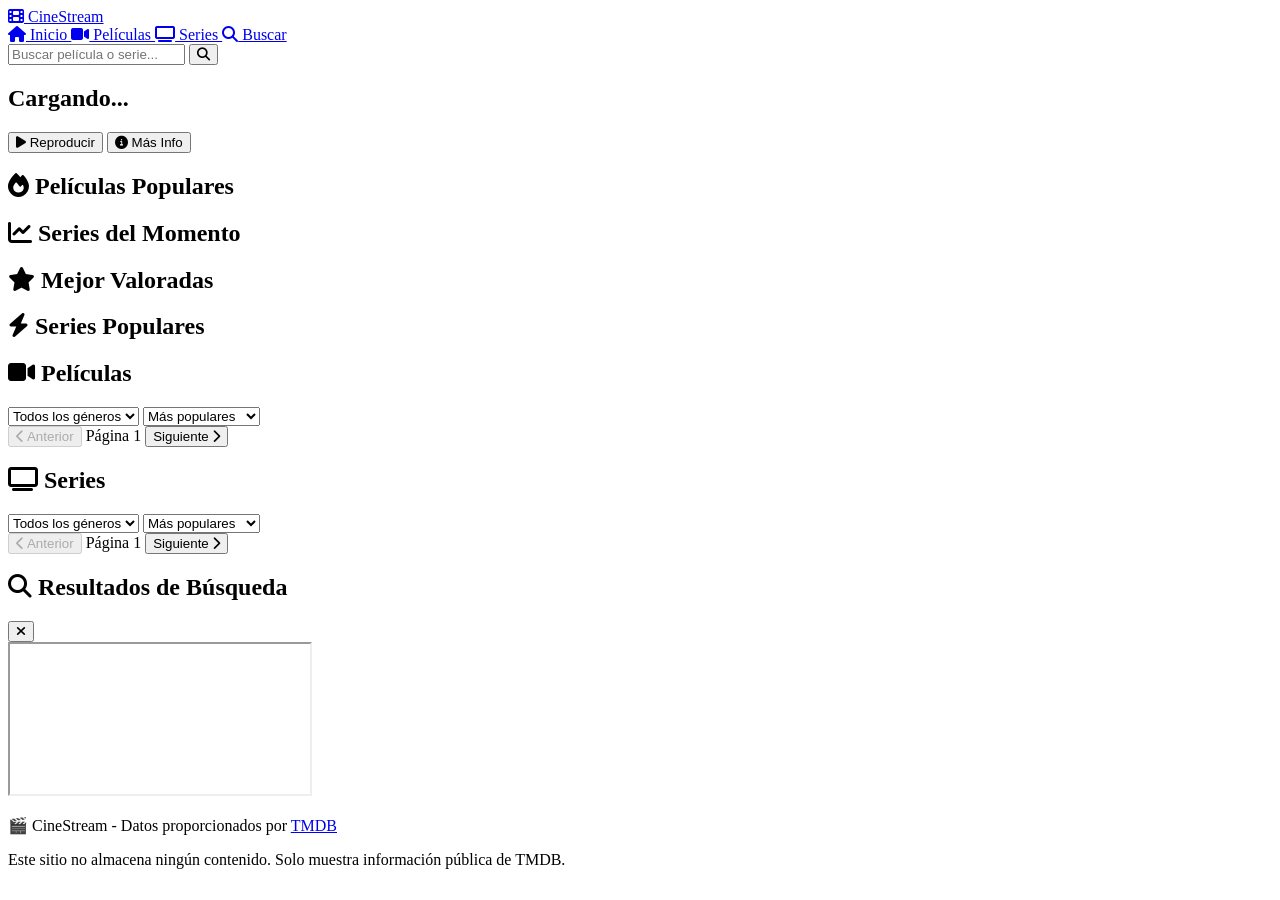
==== commit 814a0193: "Update index.html" ====
--- a/CineStream/index.html
+++ b/CineStream/index.html
@@ -7,7 +7,7 @@
     <title>CineStream - Ver Películas y Series Online</title>
     
     <link rel="stylesheet" href="https://cdnjs.cloudflare.com/ajax/libs/font-awesome/6.4.0/css/all.min.css">
-    <link rel="stylesheet" href="css/style.css">
+    <link rel="stylesheet" href="CineStream/style.css">
     <link rel="icon" href="data:image/svg+xml,<svg xmlns='http://www.w3.org/2000/svg' viewBox='0 0 100 100'><text y='.9em' font-size='90'>🎬</text></svg>">
 </head>
 <body>
@@ -216,6 +216,6 @@
     <div class="spinner"></div>
 </div>
 
-<script src="CineStream/js"></script>
+<script src="CineStream/app.js"></script>
 </body>
 </html>
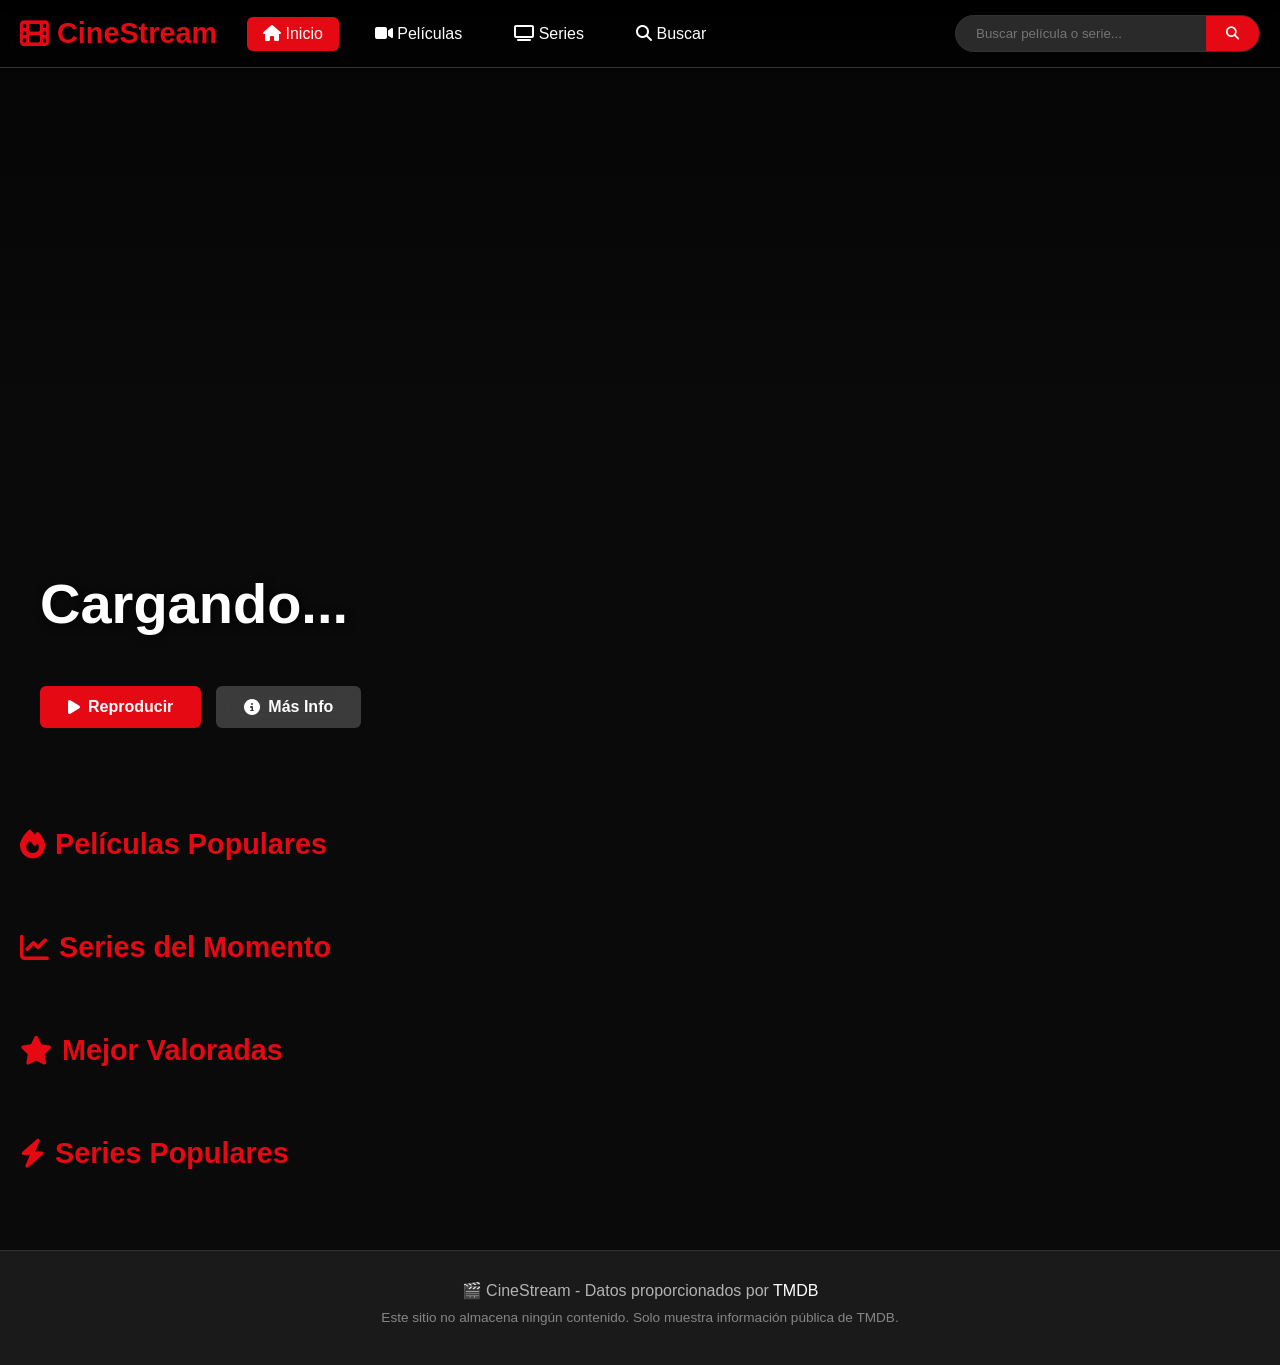
==== commit 793241c5: "Update index.html" ====
--- a/CineStream/index.html
+++ b/CineStream/index.html
@@ -7,7 +7,7 @@
     <title>CineStream - Ver Películas y Series Online</title>
     
     <link rel="stylesheet" href="https://cdnjs.cloudflare.com/ajax/libs/font-awesome/6.4.0/css/all.min.css">
-    <link rel="stylesheet" href="CineStream/style.css">
+    <link rel="stylesheet" href="css/style.css">
     <link rel="icon" href="data:image/svg+xml,<svg xmlns='http://www.w3.org/2000/svg' viewBox='0 0 100 100'><text y='.9em' font-size='90'>🎬</text></svg>">
 </head>
 <body>
@@ -216,6 +216,6 @@
     <div class="spinner"></div>
 </div>
 
-<script src="CineStream/app.js"></script>
+<script src="js/app.js"></script>
 </body>
 </html>
--- a/CineStream/css/style.css
+++ b/CineStream/css/style.css
@@ -0,0 +1,665 @@
+/* ============================================
+   VARIABLES Y RESET
+   ============================================ */
+:root {
+    --primary: #e50914;
+    --primary-dark: #b20710;
+    --secondary: #01b4e4;
+    --bg-dark: #0a0a0a;
+    --bg-card: #1a1a1a;
+    --bg-lighter: #2a2a2a;
+    --text: #ffffff;
+    --text-muted: #b3b3b3;
+    --border: #333;
+    --success: #28a745;
+    --shadow: 0 4px 20px rgba(0,0,0,0.5);
+}
+
+* {
+    margin: 0;
+    padding: 0;
+    box-sizing: border-box;
+}
+
+body {
+    font-family: 'Segoe UI', Tahoma, sans-serif;
+    background: var(--bg-dark);
+    color: var(--text);
+    min-height: 100vh;
+    overflow-x: hidden;
+}
+
+a {
+    color: var(--text);
+    text-decoration: none;
+}
+
+.container {
+    max-width: 1400px;
+    margin: 0 auto;
+    padding: 0 20px;
+}
+
+/* ============================================
+   HEADER
+   ============================================ */
+.header {
+    position: sticky;
+    top: 0;
+    z-index: 100;
+    background: linear-gradient(180deg, rgba(0,0,0,0.95) 0%, rgba(0,0,0,0.7) 100%);
+    backdrop-filter: blur(10px);
+    border-bottom: 1px solid var(--border);
+    padding: 15px 0;
+}
+
+.header-content {
+    display: flex;
+    align-items: center;
+    gap: 30px;
+    flex-wrap: wrap;
+}
+
+.logo {
+    font-size: 1.8rem;
+    font-weight: bold;
+    color: var(--primary);
+    display: flex;
+    align-items: center;
+    gap: 8px;
+}
+
+.nav {
+    display: flex;
+    gap: 20px;
+    flex: 1;
+}
+
+.nav-link {
+    padding: 8px 16px;
+    border-radius: 6px;
+    transition: all 0.3s;
+    font-weight: 500;
+}
+
+.nav-link:hover, .nav-link.active {
+    background: var(--primary);
+    color: white;
+}
+
+.search-box {
+    display: flex;
+    background: var(--bg-lighter);
+    border-radius: 25px;
+    overflow: hidden;
+    border: 1px solid var(--border);
+}
+
+.search-box input {
+    background: transparent;
+    border: none;
+    padding: 10px 20px;
+    color: white;
+    width: 250px;
+    outline: none;
+}
+
+.search-box button {
+    background: var(--primary);
+    border: none;
+    padding: 10px 20px;
+    color: white;
+    cursor: pointer;
+    transition: background 0.3s;
+}
+
+.search-box button:hover {
+    background: var(--primary-dark);
+}
+
+/* ============================================
+   HERO
+   ============================================ */
+.hero {
+    position: relative;
+    height: 80vh;
+    min-height: 500px;
+    background-size: cover;
+    background-position: center;
+    margin-bottom: 40px;
+    display: flex;
+    align-items: flex-end;
+}
+
+.hero-overlay {
+    position: absolute;
+    inset: 0;
+    background: linear-gradient(0deg, var(--bg-dark) 0%, transparent 50%, rgba(0,0,0,0.5) 100%);
+}
+
+.hero-content {
+    position: relative;
+    z-index: 2;
+    padding: 60px 40px;
+    max-width: 700px;
+}
+
+.hero-title {
+    font-size: 3.5rem;
+    margin-bottom: 20px;
+    text-shadow: 2px 2px 10px rgba(0,0,0,0.8);
+}
+
+.hero-desc {
+    font-size: 1.1rem;
+    line-height: 1.6;
+    margin-bottom: 30px;
+    color: var(--text-muted);
+    display: -webkit-box;
+    -webkit-line-clamp: 3;
+    -webkit-box-orient: vertical;
+    overflow: hidden;
+}
+
+.hero-buttons {
+    display: flex;
+    gap: 15px;
+    flex-wrap: wrap;
+}
+
+/* ============================================
+   BOTONES
+   ============================================ */
+.btn {
+    padding: 12px 28px;
+    border: none;
+    border-radius: 6px;
+    font-size: 1rem;
+    font-weight: bold;
+    cursor: pointer;
+    transition: all 0.3s;
+    display: inline-flex;
+    align-items: center;
+    gap: 8px;
+}
+
+.btn-primary {
+    background: var(--primary);
+    color: white;
+}
+
+.btn-primary:hover {
+    background: var(--primary-dark);
+    transform: scale(1.05);
+}
+
+.btn-secondary {
+    background: rgba(255,255,255,0.2);
+    color: white;
+    backdrop-filter: blur(10px);
+}
+
+.btn-secondary:hover {
+    background: rgba(255,255,255,0.3);
+}
+
+.btn-close {
+    background: rgba(0,0,0,0.7);
+    color: white;
+    border: none;
+    width: 40px;
+    height: 40px;
+    border-radius: 50%;
+    cursor: pointer;
+    font-size: 1.2rem;
+}
+
+/* ============================================
+   CONTENT ROWS
+   ============================================ */
+.content-row {
+    margin-bottom: 50px;
+}
+
+.row-title {
+    font-size: 1.8rem;
+    margin-bottom: 20px;
+    display: flex;
+    align-items: center;
+    gap: 10px;
+    color: var(--primary);
+}
+
+.cards-grid {
+    display: grid;
+    grid-template-columns: repeat(auto-fill, minmax(200px, 1fr));
+    gap: 20px;
+}
+
+.card {
+    background: var(--bg-card);
+    border-radius: 10px;
+    overflow: hidden;
+    cursor: pointer;
+    transition: all 0.3s;
+    position: relative;
+}
+
+.card:hover {
+    transform: translateY(-10px) scale(1.03);
+    box-shadow: var(--shadow);
+    z-index: 10;
+}
+
+.card-poster {
+    width: 100%;
+    aspect-ratio: 2/3;
+    object-fit: cover;
+    display: block;
+}
+
+.card-info {
+    padding: 12px;
+}
+
+.card-title {
+    font-size: 1rem;
+    margin-bottom: 5px;
+    white-space: nowrap;
+    overflow: hidden;
+    text-overflow: ellipsis;
+}
+
+.card-meta {
+    display: flex;
+    justify-content: space-between;
+    font-size: 0.85rem;
+    color: var(--text-muted);
+}
+
+.card-rating {
+    color: #ffc107;
+}
+
+.card-overlay {
+    position: absolute;
+    inset: 0;
+    background: linear-gradient(0deg, rgba(0,0,0,0.9) 0%, transparent 50%);
+    opacity: 0;
+    transition: opacity 0.3s;
+    display: flex;
+    align-items: flex-end;
+    padding: 20px;
+}
+
+.card:hover .card-overlay {
+    opacity: 1;
+}
+
+.card-play {
+    position: absolute;
+    top: 50%;
+    left: 50%;
+    transform: translate(-50%, -50%);
+    width: 60px;
+    height: 60px;
+    background: var(--primary);
+    border-radius: 50%;
+    display: flex;
+    align-items: center;
+    justify-content: center;
+    font-size: 1.5rem;
+    opacity: 0;
+    transition: opacity 0.3s;
+}
+
+.card:hover .card-play {
+    opacity: 1;
+}
+
+/* ============================================
+   FILTROS Y PAGINACIÓN
+   ============================================ */
+.page-title {
+    font-size: 2.5rem;
+    margin: 30px 0;
+    color: var(--primary);
+}
+
+.filters {
+    display: flex;
+    gap: 15px;
+    margin-bottom: 30px;
+    flex-wrap: wrap;
+}
+
+.filter-select {
+    background: var(--bg-lighter);
+    color: white;
+    border: 1px solid var(--border);
+    padding: 10px 20px;
+    border-radius: 6px;
+    cursor: pointer;
+    font-size: 1rem;
+}
+
+.pagination {
+    display: flex;
+    justify-content: center;
+    align-items: center;
+    gap: 20px;
+    margin: 40px 0;
+}
+
+/* ============================================
+   DETALLE
+   ============================================ */
+.detail-content {
+    padding: 40px 0;
+}
+
+.detail-hero {
+    display: grid;
+    grid-template-columns: 300px 1fr;
+    gap: 40px;
+    margin-bottom: 40px;
+}
+
+.detail-poster {
+    width: 100%;
+    border-radius: 12px;
+    box-shadow: var(--shadow);
+}
+
+.detail-info h1 {
+    font-size: 3rem;
+    margin-bottom: 15px;
+}
+
+.detail-meta {
+    display: flex;
+    gap: 20px;
+    flex-wrap: wrap;
+    margin-bottom: 20px;
+    font-size: 1.1rem;
+}
+
+.detail-meta span {
+    display: flex;
+    align-items: center;
+    gap: 5px;
+}
+
+.detail-genres {
+    display: flex;
+    gap: 10px;
+    flex-wrap: wrap;
+    margin-bottom: 20px;
+}
+
+.genre-tag {
+    background: var(--bg-lighter);
+    padding: 6px 14px;
+    border-radius: 20px;
+    font-size: 0.9rem;
+    border: 1px solid var(--border);
+}
+
+.detail-overview {
+    font-size: 1.1rem;
+    line-height: 1.7;
+    color: var(--text-muted);
+    margin-bottom: 30px;
+}
+
+.detail-actions {
+    display: flex;
+    gap: 15px;
+    flex-wrap: wrap;
+}
+
+/* ============================================
+   SEASONS & EPISODES
+   ============================================ */
+.seasons-selector {
+    margin: 30px 0;
+}
+
+.seasons-selector h3 {
+    margin-bottom: 15px;
+    color: var(--secondary);
+}
+
+.season-tabs {
+    display: flex;
+    gap: 10px;
+    flex-wrap: wrap;
+    margin-bottom: 20px;
+}
+
+.season-tab {
+    padding: 8px 16px;
+    background: var(--bg-lighter);
+    border: 1px solid var(--border);
+    border-radius: 6px;
+    cursor: pointer;
+    transition: all 0.3s;
+}
+
+.season-tab.active, .season-tab:hover {
+    background: var(--primary);
+    border-color: var(--primary);
+}
+
+.episodes-list {
+    display: grid;
+    gap: 15px;
+}
+
+.episode-card {
+    display: grid;
+    grid-template-columns: 200px 1fr auto;
+    gap: 20px;
+    background: var(--bg-card);
+    border-radius: 10px;
+    overflow: hidden;
+    transition: all 0.3s;
+    align-items: center;
+}
+
+.episode-card:hover {
+    background: var(--bg-lighter);
+    transform: translateX(5px);
+}
+
+.episode-thumb {
+    width: 100%;
+    aspect-ratio: 16/9;
+    object-fit: cover;
+}
+
+.episode-info h4 {
+    margin-bottom: 8px;
+}
+
+.episode-info p {
+    color: var(--text-muted);
+    font-size: 0.9rem;
+    line-height: 1.5;
+}
+
+/* ============================================
+   PLAYER
+   ============================================ */
+.player-wrapper {
+    padding: 20px 0;
+}
+
+.player-header {
+    display: flex;
+    justify-content: space-between;
+    align-items: center;
+    margin-bottom: 20px;
+}
+
+.player-container {
+    position: relative;
+    width: 100%;
+    padding-bottom: 56.25%;
+    background: black;
+    border-radius: 12px;
+    overflow: hidden;
+    box-shadow: var(--shadow);
+}
+
+.player-container iframe {
+    position: absolute;
+    top: 0;
+    left: 0;
+    width: 100%;
+    height: 100%;
+    border: none;
+}
+
+.player-controls {
+    display: flex;
+    gap: 10px;
+    flex-wrap: wrap;
+    margin-bottom: 20px;
+}
+
+.server-btn {
+    padding: 8px 16px;
+    background: var(--bg-lighter);
+    border: 1px solid var(--border);
+    border-radius: 6px;
+    color: white;
+    cursor: pointer;
+    transition: all 0.3s;
+}
+
+.server-btn.active, .server-btn:hover {
+    background: var(--primary);
+    border-color: var(--primary);
+}
+
+.player-info {
+    margin-top: 20px;
+    padding: 20px;
+    background: var(--bg-card);
+    border-radius: 10px;
+}
+
+/* ============================================
+   LOADING
+   ============================================ */
+.loading-overlay {
+    position: fixed;
+    inset: 0;
+    background: rgba(0,0,0,0.8);
+    display: none;
+    align-items: center;
+    justify-content: center;
+    z-index: 1000;
+}
+
+.loading-overlay.active {
+    display: flex;
+}
+
+.spinner {
+    width: 60px;
+    height: 60px;
+    border: 5px solid var(--bg-lighter);
+    border-top-color: var(--primary);
+    border-radius: 50%;
+    animation: spin 1s linear infinite;
+}
+
+@keyframes spin {
+    to { transform: rotate(360deg); }
+}
+
+/* ============================================
+   FOOTER
+   ============================================ */
+.footer {
+    background: var(--bg-card);
+    padding: 30px 0;
+    margin-top: 60px;
+    text-align: center;
+    border-top: 1px solid var(--border);
+}
+
+.footer p {
+    color: var(--text-muted);
+    margin-bottom: 10px;
+}
+
+.disclaimer {
+    font-size: 0.85rem;
+    opacity: 0.7;
+}
+
+/* ============================================
+   SECTIONS
+   ============================================ */
+.section {
+    display: none;
+    animation: fadeIn 0.4s;
+}
+
+.section.active {
+    display: block;
+}
+
+@keyframes fadeIn {
+    from { opacity: 0; transform: translateY(10px); }
+    to { opacity: 1; transform: translateY(0); }
+}
+
+/* ============================================
+   RESPONSIVE
+   ============================================ */
+@media (max-width: 768px) {
+    .header-content {
+        flex-direction: column;
+        gap: 15px;
+    }
+    
+    .nav {
+        width: 100%;
+        justify-content: center;
+        flex-wrap: wrap;
+    }
+    
+    .search-box input {
+        width: 180px;
+    }
+    
+    .hero-title {
+        font-size: 2rem;
+    }
+    
+    .hero-content {
+        padding: 30px 20px;
+    }
+    
+    .detail-hero {
+        grid-template-columns: 1fr;
+    }
+    
+    .detail-poster {
+        max-width: 250px;
+        margin: 0 auto;
+    }
+    
+    .episode-card {
+        grid-template-columns: 1fr;
+    }
+    
+    .cards-grid {
+        grid-template-columns: repeat(auto-fill, minmax(140px, 1fr));
+        gap: 12px;
+    }
+}
